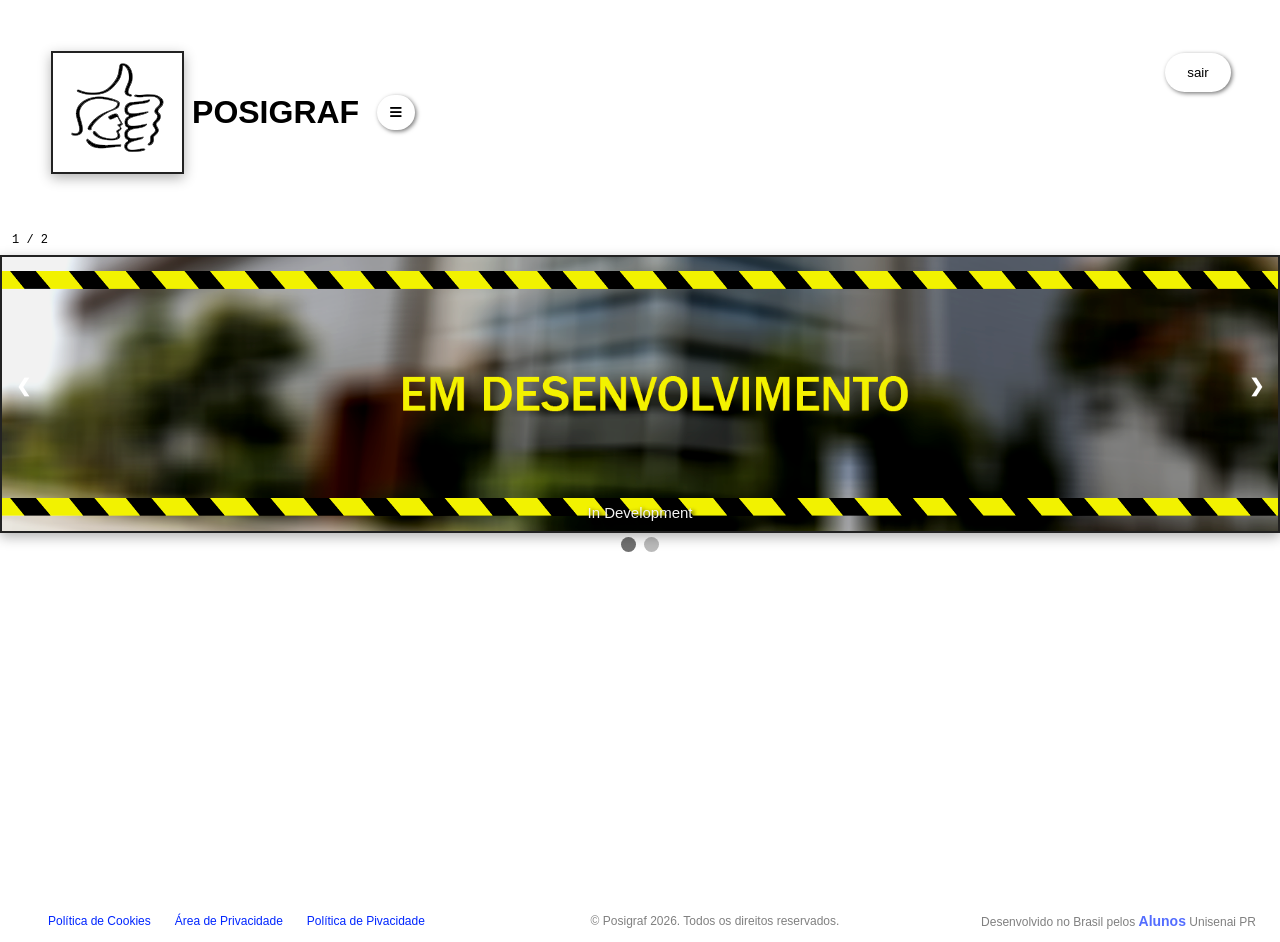
==== adm/adm.html @ b9e2e004 "visual fix" ====
<!DOCTYPE html>
<html lang="pt-br">
<head>
    <meta charset="UTF-8">
    <meta name="viewport" content="width=device-width, initial-scale=1.0">
    <title>Administração POSIGRAF</title>
    <link rel="stylesheet" href="https://cdnjs.cloudflare.com/ajax/libs/font-awesome/6.5.0/css/all.min.css">
    <link rel="stylesheet" href="adm-style.css">
</head>
<body>
    <div id="main">

        <div class="my-sidebar" style="display: none;" id="sidebar">
            <button class="sidebar-button" onclick="close_sidebar()">Fechar <i class="fa-solid fa-xmark"></i></button>
            <a href="#" class="bar-item">Alunos</a>
            <a href="#" class="bar-item">Professores</a>
            <a href="#" class="bar-item">Funcionarios</a>
            <a href="#" class="bar-item">Cursos</a>
        </div>

        <header id="headerpage">
            <h1> <img src="../icone-posigraf.png"w width="50"  alt="marca-posigraf.png">POSIGRAF <button class="bar-open" onclick="open_sidebar()" id="openav"><i class="fa-solid fa-bars"></i></button></h1>
            <a href="../index.html"><button id="sair">sair</button></a>
        </header>
    <div class="all">
            <div class="slideshow">
                <div class="slide">
                    <div class="inside-text">1 / 2</div>
                    <img src="in-development.png" alt="In-development-alert.png"">
                    <div class="text">In Development</div>
                </div>
                <div class="slide">
                    <div class="inside-text">2 / 2</div>
                    <img src="name-page.png" alt="posigraf.png">
                    <div class="text">Exemplo POSIGRAF</div>
                </div>
                <a class="prev" onclick="plusSlides(-1)">&#10094;</a>
                <a class="next" onclick="plusSlides(1)">&#10095;</a>
            </div>
            <div style="text-align: center">
                <span class="dot" onclick="currentSlide(1)"></span>
                <span class="dot" onclick="currentSlide(2)"></span>
            </div>
                </div>
            
                <footer>
            <div class="politica">
                <p>Política de Cookies</p>
                <p>Área de Privacidade</p>
                <p>Política de Pivacidade</p>
            </div>
            <div class="reservado">
                <p>© Posigraf 2026. Todos os direitos reservados. </p>
            </div>
            <div class="direito">
                <p>Desenvolvido no Brasil pelos <b>Alunos</b> Unisenai PR</p>
            </div>
        </div>
    </footer>
    <script src="adm-script.js"></script>
</body>
</html>
---- adm/adm-style.css ----
*{
    font-family: Arial, Helvetica, sans-serif;
    box-sizing: border-box;
    margin: 0;
    padding: 0;
}

h1{
    font-family: 'Franklin Gothic Medium', 'Arial Narrow', Arial, sans-serif;
    display: flex;
    align-items: center;
    gap: 8px;
}

img {
  filter: contrast(1.2) brightness(0.95); /* mais impacto visual */
  box-shadow: 0 4px 12px rgba(0,0,0,0.3); /* sombra para dar peso */
  border: 2px solid #333;
  border-radius: 0;
  width: 100%;
}

header{
    display: flex;
    margin: 4%;
    justify-content: space-between;
    position: sticky;
    top: 0;
}

footer {
    display: flex;
    justify-content: space-between;
    align-items: center;
    width: 100%;
    padding: 8px 24px;
    position: absolute;
    top: 100%;
}
/* SIDEBAR */
.my-sidebar {
  height: 100%;
  width: 250px;
  position: fixed;
  z-index: 99;
  left: 0;
  top: 0;
  background-color: #1a1a2e;
  padding-top: 50px;
  overflow-x: hidden;
  box-shadow: 4px 0 12px rgba(0, 0, 0, 0.4);
  transition: 0.3s ease;
}

.bar-item {
  display:block;
  padding: 12px 24px;
  color: #c7ccd3;
  text-decoration: none;
  font-size: 15px;
  font-family: Arial, Helvetica, sans-serif;
  border-left: 3px solid transparent;
  transition: 0.2s ease;
}

.bar-item:hover {
    background-color: #536DFF;
    color: #fff;
    border-left: 3px solid greenyellow;
}

.my-sidebar button{
  background-color: white;
  width: 100%;
  left: 0;
  top: 0;
  position: absolute;
  margin: 0;
  border: none;
  border-radius: 0;
}

.my-sidebar button:hover{
  background-color: #ff5353;
}

.bar-open{
  padding: 3% 4%;
}

.bar-open:hover{
  background-color: greenyellow;
}

.politica{
    display: flex;
    font-family: Arial, Helvetica, sans-serif;
    font-weight: 500;
    font-size: 12px;
    color: #0026ff;
    justify-content: space-around;  
    margin: 6px 12px;
}

.politica p{
    margin: 0 12px;
}

.direito{
    font-family: 'Courier New', Courier, monospace;
    font-weight: 400;
    font-size: 12px;
    color: gray;
}

.direito b{
    font-size: 14px;
    font-family: Arial, Helvetica, sans-serif;
    font-weight: 700;
    color: #536DFF;
}

.reservado{
    font-family: 'Courier New', Courier, monospace;
    font-weight: 400;
    font-size: 12px;
    color: gray;   
}

button{
    background-color: white;
    border: none;
    border-radius: 32px;
    padding: 12px 22px 12px 22px;
    margin: 3%;
    box-shadow: 1.5px 1.5px 4px rgba(0, 0, 0, 0.529);
}

button:hover{
    cursor: pointer;
    background-color: #536DFF;
    color: #ffff;
}

#sair:hover{
    cursor: pointer;
    background-color: #ff5353;
    color: #ffff;    
}

/* SLIDE SHOW */

* {box-sizing:border-box}

/* Slideshow container */
.slideshow {
  display: flex;
  justify-content: center;
  max-width: 100%;
  position: relative;
  margin: auto;
}

/* Hide the images by default */
.slide {
  display: none;
}

/* Next & previous buttons */
.prev, .next {
  cursor: pointer;
  position: absolute;
  top: 50%;
  width: auto;
  margin-top: -22px;
  padding: 16px;
  color: rgb(255, 255, 255);
  font-weight: bold;
  font-size: 18px;
  transition: 0.6s ease;
  border-radius: 0 3px 3px 0;
  user-select: none;
}

.prev{
  left: 0%;
}

/* Position the "next button" to the right */
.next {
  right: 0%;
  border-radius: 3px 0 0 3px;
}

/* On hover, add a black background color with a little bit see-through */
.prev:hover, .next:hover {
  background-color: rgba(0,0,0,0.8);
}

/* Caption text */
.text {
  color: #f2f2f2;
  font-size: 15px;
  padding: 8px 12px;
  position: absolute;
  bottom: 8px;
  width: 100%;
  text-align: center;
  text-shadow: #000000 2px 2px 4px;
}

/* Number text (1/3 etc) */
.inside-text {
  color: #000000;
  font-family: 'Courier New', Courier, monospace;
  font-size: 12px;
  padding: 8px 12px;
}

/* The dots/bullets/indicators */
.dot {
  cursor: pointer;
  height: 15px;
  width: 15px;
  margin: 0 2px;
  background-color: #bbb;
  border-radius: 50%;
  display: inline-block;
  transition: background-color 0.6s ease;
}

.active, .dot:hover {
  background-color: #717171;
}

/* Fading animation */
.fade {
  animation-name: fade;
  animation-duration: 1.5s;
}

@keyframes fade {
  from {opacity: .4}
  to {opacity: 1}
}
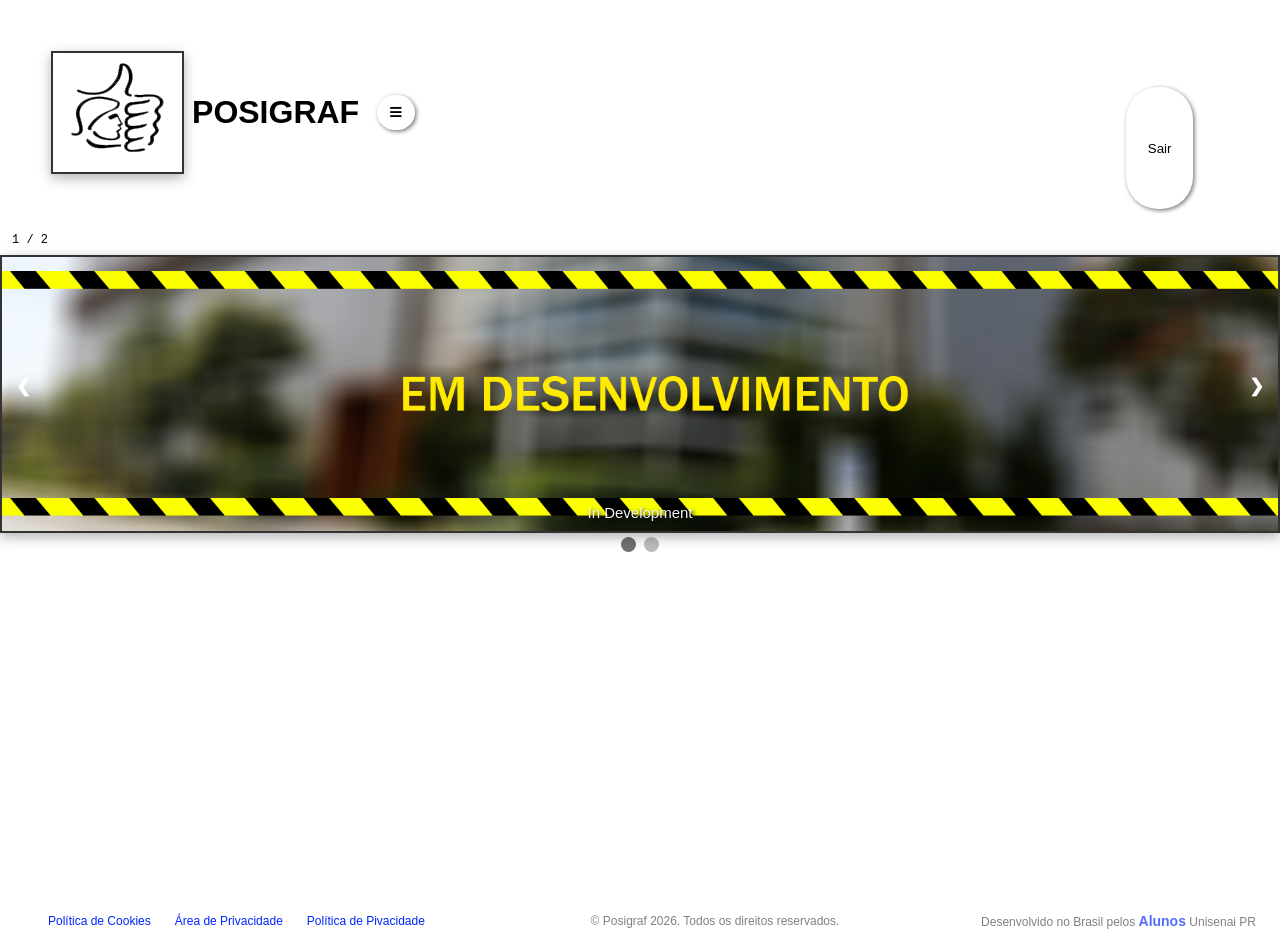
==== commit 74b2c214: "added logins and cursos site" ====
--- a/adm/adm.html
+++ b/adm/adm.html
@@ -20,7 +20,7 @@
 
         <header id="headerpage">
             <h1> <img src="../icone-posigraf.png"w width="50"  alt="marca-posigraf.png">POSIGRAF <button class="bar-open" onclick="open_sidebar()" id="openav"><i class="fa-solid fa-bars"></i></button></h1>
-            <a href="../index.html"><button id="sair">sair</button></a>
+            <button id="sair" onclick="window.location.href='../index.html'">Sair</button>
         </header>
     <div class="all">
             <div class="slideshow">
--- a/adm/adm-style.css
+++ b/adm/adm-style.css
@@ -13,7 +13,7 @@
 }
 
 img {
-  filter: contrast(1.2) brightness(0.95); /* mais impacto visual */
+
   box-shadow: 0 4px 12px rgba(0,0,0,0.3); /* sombra para dar peso */
   border: 2px solid #333;
   border-radius: 0;
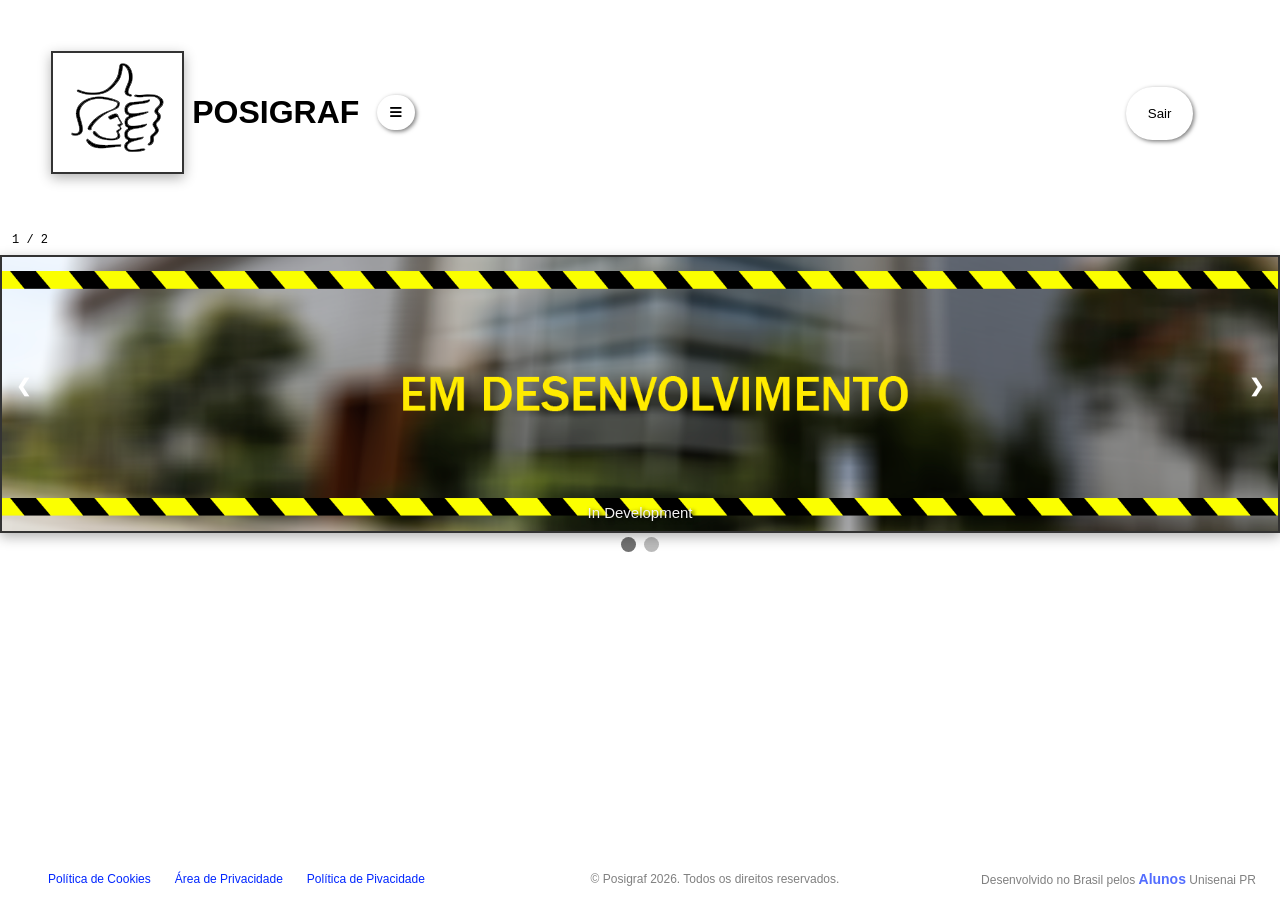
==== commit d2084ec1: "add headcount page no code" ====
--- a/adm/adm.html
+++ b/adm/adm.html
@@ -12,14 +12,15 @@
 
         <div class="my-sidebar" style="display: none;" id="sidebar">
             <button class="sidebar-button" onclick="close_sidebar()">Fechar <i class="fa-solid fa-xmark"></i></button>
-            <a href="#" class="bar-item">Alunos</a>
-            <a href="#" class="bar-item">Professores</a>
-            <a href="#" class="bar-item">Funcionarios</a>
-            <a href="#" class="bar-item">Cursos</a>
+            <!-- adicionar novos links -->
+            <a href="#" class="bar-item">Inicio <i class="fa-solid fa-house-chimney-user"></i></a>
+            <a href="tabelas-criar/cursos/cursos.html" class="bar-item">Alunos <i class="fa-solid fa-school"></i></a>
+            <a href="tabelas-criar/recrutamento-selecao/recru.html" class="bar-item">Recrutamento e Seleção <i class="fa-solid fa-clipboard-user"></i></a>
+            <a href="tabelas-criar/headcount/headcount.html" class="bar-item">Headcount <i class="fa-solid fa-person"></i></a>
         </div>
 
         <header id="headerpage">
-            <h1> <img src="../icone-posigraf.png"w width="50"  alt="marca-posigraf.png">POSIGRAF <button class="bar-open" onclick="open_sidebar()" id="openav"><i class="fa-solid fa-bars"></i></button></h1>
+            <h1> <img src="../icone-posigraf.png"w width="50"  alt="marca-posigraf.png"><p onclick="window.location.href='adm.html'" style="cursor: pointer;">POSIGRAF</p> <button class="bar-open" onclick="open_sidebar()" id="openav"><i class="fa-solid fa-bars"></i></button></h1>
             <button id="sair" onclick="window.location.href='../index.html'">Sair</button>
         </header>
     <div class="all">
--- a/adm/adm-style.css
+++ b/adm/adm-style.css
@@ -3,6 +3,12 @@
     box-sizing: border-box;
     margin: 0;
     padding: 0;
+}
+
+body {
+  min-height: 100vh;
+  display: flex;
+  flex-direction: column;
 }
 
 h1{
@@ -28,15 +34,17 @@
     top: 0;
 }
 
+/* footer - tire o position: absolute e top: 100% */
 footer {
-    display: flex;
-    justify-content: space-between;
-    align-items: center;
-    width: 100%;
-    padding: 8px 24px;
-    position: absolute;
-    top: 100%;
-}
+  margin-top: auto;
+  display: flex;
+  justify-content: space-between;
+  align-items: center;
+  width: 100%;
+  padding: 8px 24px;
+  /* REMOVIDO: position: absolute; top: 100%; */
+}
+
 /* SIDEBAR */
 .my-sidebar {
   height: 100%;
@@ -78,6 +86,13 @@
   margin: 0;
   border: none;
   border-radius: 0;
+}
+
+#main {
+  display: flex;
+  flex-direction: column;
+  flex: 1; /* ocupa o espaço restante do body */
+  min-height: 100vh;
 }
 
 .my-sidebar button:hover{
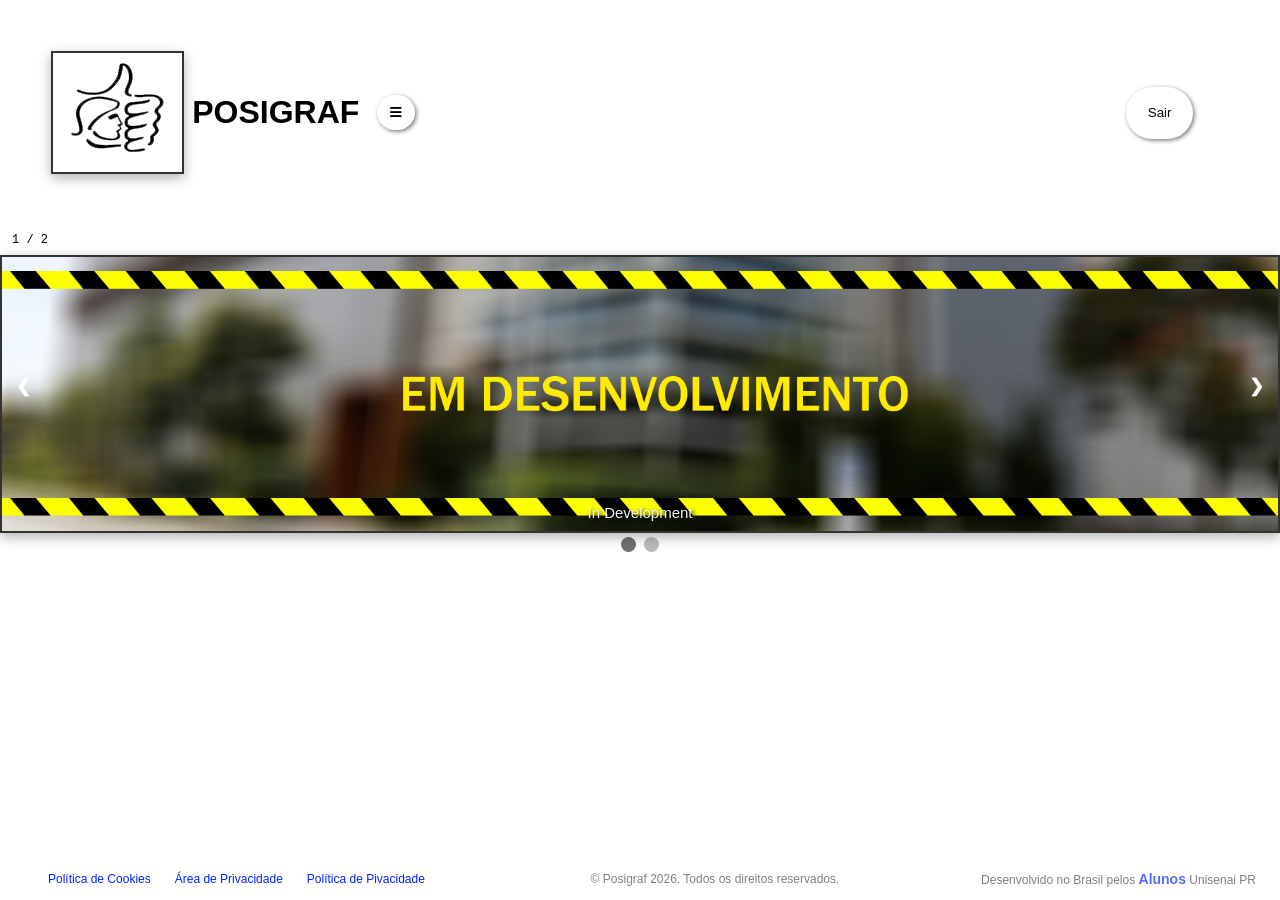
==== commit f147c611: "name changes aluno" ====
--- a/adm/adm.html
+++ b/adm/adm.html
@@ -14,7 +14,7 @@
             <button class="sidebar-button" onclick="close_sidebar()">Fechar <i class="fa-solid fa-xmark"></i></button>
             <!-- adicionar novos links -->
             <a href="#" class="bar-item">Inicio <i class="fa-solid fa-house-chimney-user"></i></a>
-            <a href="tabelas-criar/cursos/cursos.html" class="bar-item">Alunos <i class="fa-solid fa-school"></i></a>
+            <a href="tabelas-criar/alunos/alunos.html" class="bar-item">Alunos <i class="fa-solid fa-school"></i></a>
             <a href="tabelas-criar/recrutamento-selecao/recru.html" class="bar-item">Recrutamento e Seleção <i class="fa-solid fa-clipboard-user"></i></a>
             <a href="tabelas-criar/headcount/headcount.html" class="bar-item">Headcount <i class="fa-solid fa-person"></i></a>
         </div>
